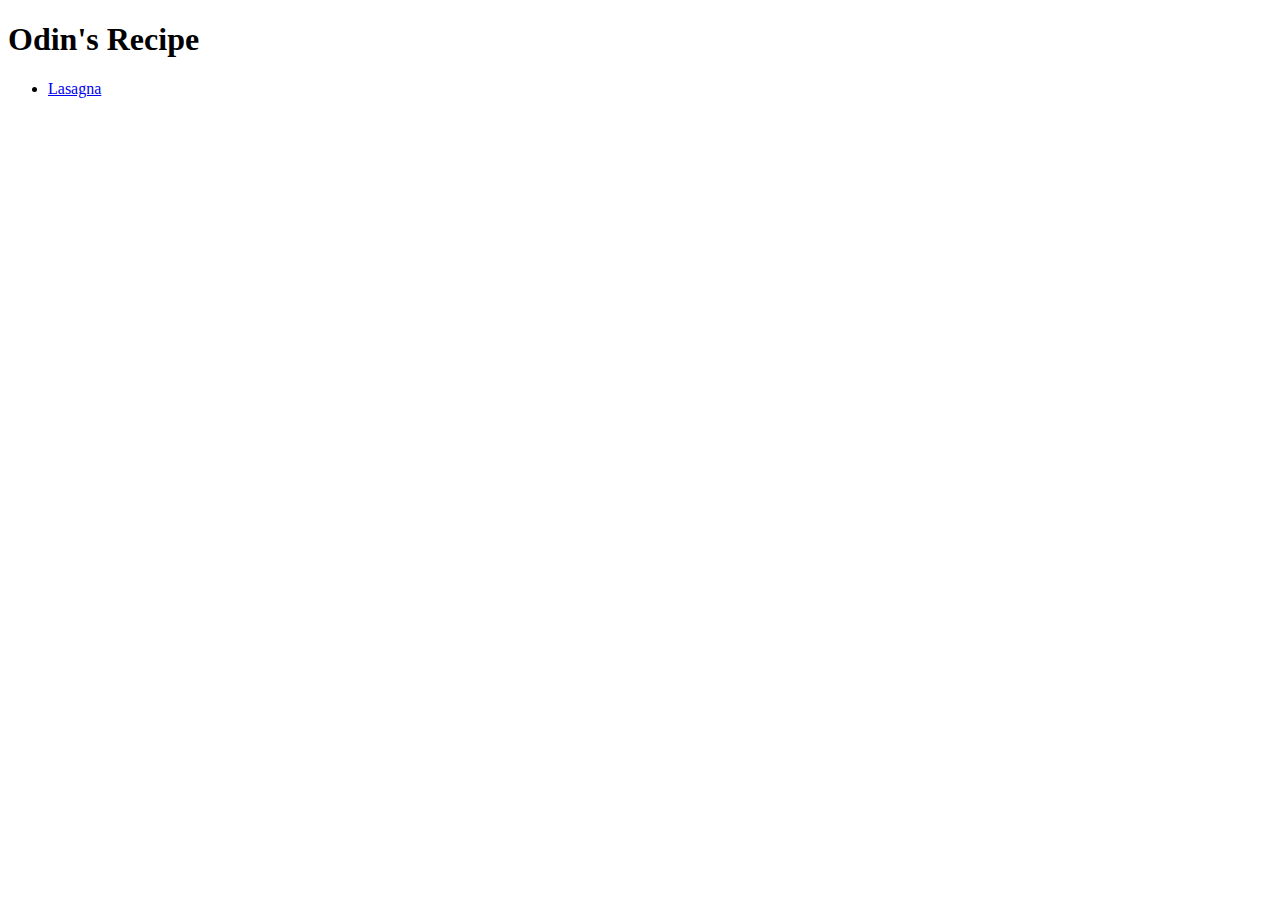
==== index.html @ 04972eae "finished lasagna webpage by adding picture description and steps. also added a home button to go bac" ====
<!DOCTYPE html>
<html lang="en">
<head>
    <meta charset="UTF-8">
    <meta name="viewport" content="width=device-width, initial-scale=1.0">
    <h1>Odin's Recipe</h1>
    <ul>
        <li><a href="recipes/lasagna.html">Lasagna</a></li>
    </ul>
</head>
<body>
    
</body>
</html>
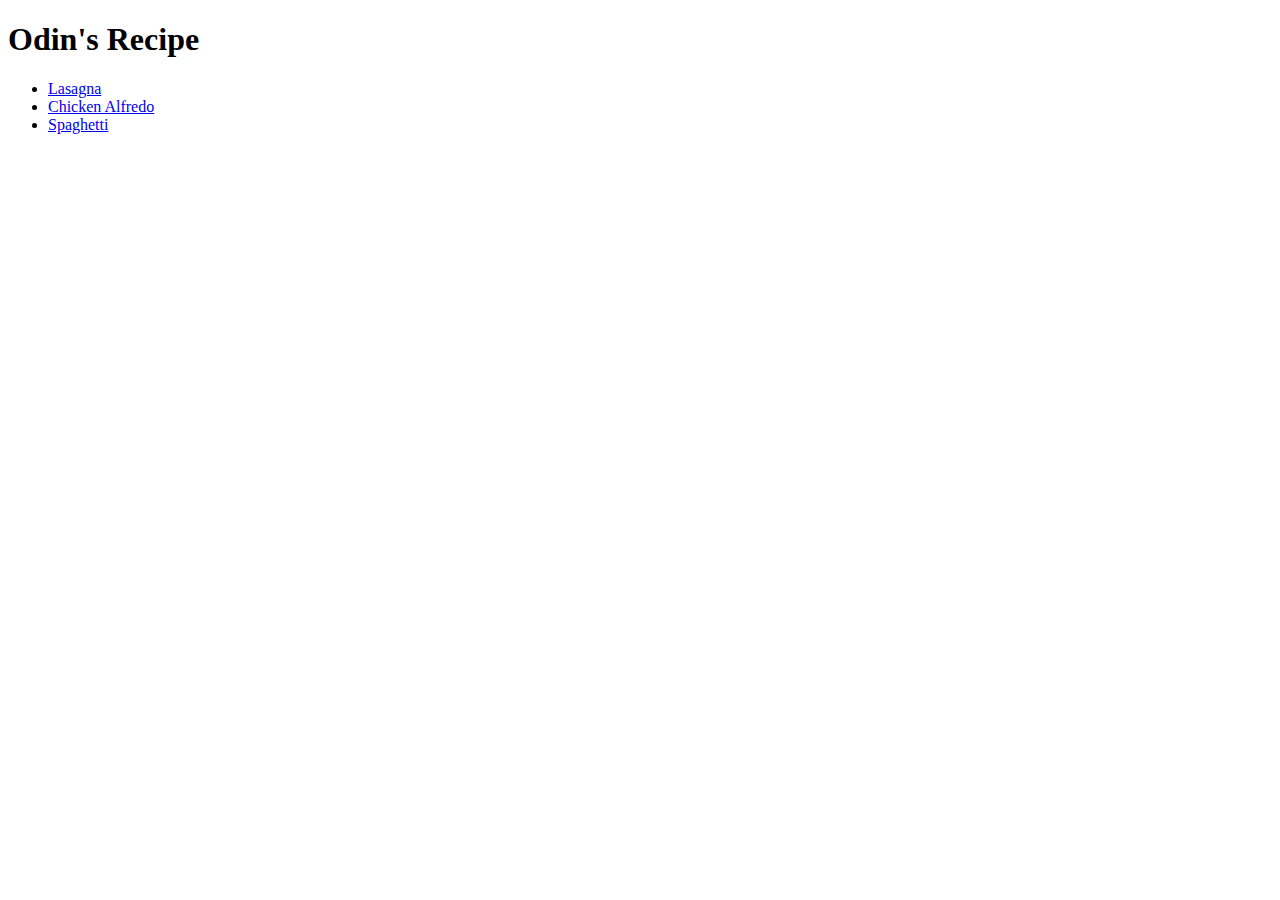
==== commit 0301c1a5: "update index page" ====
--- a/index.html
+++ b/index.html
@@ -6,6 +6,8 @@
     <h1>Odin's Recipe</h1>
     <ul>
         <li><a href="recipes/lasagna.html">Lasagna</a></li>
+        <li><a href="recipes/chicken-alfredo.html">Chicken Alfredo</a></li>
+        <li><a href="recipes/spaghetti.html">Spaghetti</a></li>
     </ul>
 </head>
 <body>
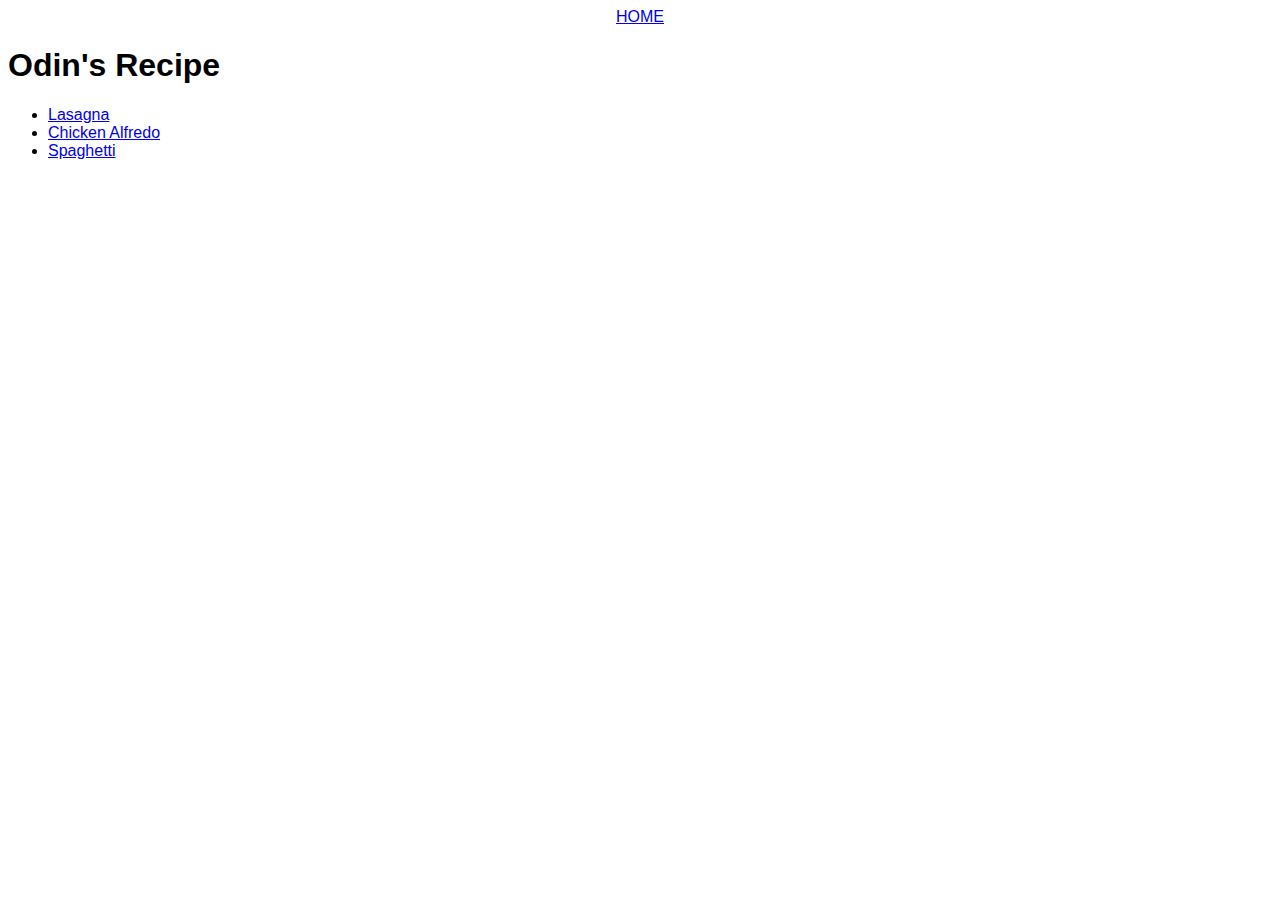
==== commit a262f0d9: "added things" ====
--- a/index.html
+++ b/index.html
@@ -3,14 +3,19 @@
 <head>
     <meta charset="UTF-8">
     <meta name="viewport" content="width=device-width, initial-scale=1.0">
+    <link rel="stylesheet" href="style.css">
+
+</head>
+<body>
+    <div class="navigator">
+        <a href="index.html">home</a>
+    </div>
+
     <h1>Odin's Recipe</h1>
     <ul>
         <li><a href="recipes/lasagna.html">Lasagna</a></li>
         <li><a href="recipes/chicken-alfredo.html">Chicken Alfredo</a></li>
         <li><a href="recipes/spaghetti.html">Spaghetti</a></li>
     </ul>
-</head>
-<body>
-    
 </body>
 </html>--- a/style.css
+++ b/style.css
@@ -0,0 +1,32 @@
+body {
+    font-family: helvetica;
+}
+
+.navigator {
+    text-align: center;
+    margin-bottom: 10px;
+}
+
+.navigator a{
+    text-transform: uppercase;
+}
+
+.food-title span h1, .food-title span img{
+    display: inline;
+    padding: auto;
+    height: 200px;
+}
+
+.food-title span img {
+    float:right;
+}
+
+div.food-container {
+    margin: 0 500px;
+    border-style: solid;
+    padding: 15px 50px;
+}
+
+.steps li{
+    padding: 10px 0px;
+}